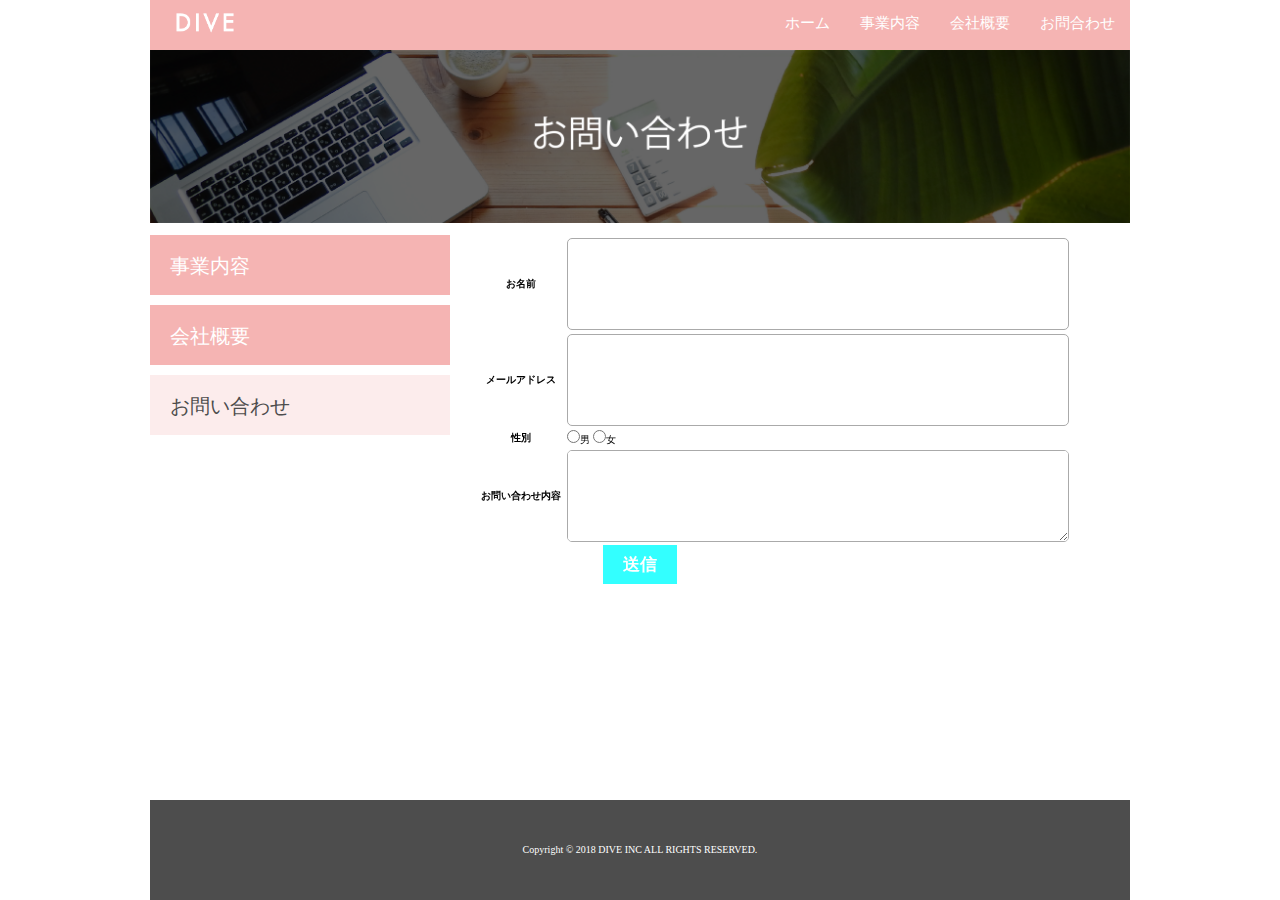
==== contact.html @ 0fd5ba5b "課題提出" ====
<!DOCTYPE html>
<html>
  <head>
    <meta http-equiv="content-type" content="text/html; charset=utf-8">
    <link rel="stylesheet" href="./CSS/normalize.css">
    <link rel="stylesheet" href="./CSS/style.css">
    <link rel="stylesheet" href="./CSS/contact.css">
    <title>株式会社DIVE</title>
  </head>
  <body>
    <div class="container">
      <header class="header clearfix">
        <a href="index.html">
          <img src="./images/logo.png" class="logo_image">
        </a>
        <nav>
          <ul class="top_menu clearfix">
            <li><a href="index.html">ホーム</a></li>
            <li><a href="business.html">事業内容</a></li>
            <li><a href="company.html">会社概要</a></li>
            <li><a href="contact.html">お問合わせ</a></li>
          </ul>
        </nav>
      </header>
      <img src="./images/contact.png" class="image_area">
      <div class="wrapper clearfix">
        <aside class="side_menu">
          <nav>
            <ul>
              <li><a href="business.html">事業内容</a></li>
              <li><a href="company.html">会社概要</a></li>
              <li class="point"><a href="contact.html">お問い合わせ</a></li>
            </ul>
          </nav>
        </aside>
      <article class="contact">
        <table class="form-table">
          <tbody>
            <tr>
              <th>お名前</th>
              <td><input class="inputs" type="text" name="name">
              </td>
            </tr>
            <tr>
              <th>メールアドレス</th>
              <td><input class="inputs" type="email" name="email">
            </td>
            <tr>
              <th>性別</th>
              <td><input id="male" type="radio" name="sex" value="male"><label for="male">男</label>
              <input id="female" type="radio" name="sex" value="female"><label for="female">女</label>
              </td>
            </tr>
            <tr>
              <th>お問い合わせ内容</th>
              <td><textarea class="inputs"></textarea>
            </td>
          </tr>
        </tbody>
      </table>
          <div class="btn-area">
            <input type="submit" value="送信">
          </div>

        </form>
      </article>
    </div>
      <footer class="footer">
        <p>Copyright ©︎ 2018 DIVE INC ALL RIGHTS RESERVED.</p>
      </footer>
    </div>
  </body>
</html>
---- CSS/style.css ----
html {
  font-size: 62.5%;
  height: 100%;
}
body {
height: 100%;
}
ul {
  margin: 0;
  padding: 0;
}
li {
  list-style: none;
}
.header {
  background-color: #F5B4B3;
  height: 50px;
  font-size: 1.5rem;
}
ul.top_menu {
  float: right;
}
.top_menu li {
  float: left;
  width: auto;
}
.top_menu li  a {
  color: #fff;
  text-decoration: none;
  display: block;
  padding: 15px;
}
.top_menu li a:hover {
  text-decoration: underline;
}
.logo_image {
  width: 110px;
  float: left;
  margin: 0;
}
.image_area{
  width: 100%
}
.wrapper{
  margin-top: 10px;
  padding-bottom: 100px;
}
.side_menu{
width: 300px;
float:left;
}
.side_menu li{
  background-color: #F5B4B3;
  height: 6rem;
  margin-bottom: 10px;
}
.side_menu li a{
  font-size: 2rem;
  color: #fff;
  text-decoration: none;
  display: block;
  padding: 2rem;
}
.banner img{
  width: 100%;
}
.banner{
  margin-top: 20px;
}
.clearfix::after {
  content: "";
  display: block;
  clear: both;
}
.side_menu li:hover{
  opacity: 0.6;
}
.banner a:hover{
  opacity: 0.6;
}
.content{
  width: 660px;
  margin-left: 20px;
  float: left;
  font-size: 1.5rem;
}
.news{
  height: 200px;
  background-color: #FCE8E7;
  padding: 20px;
}
.news{
  height: 200px;
  background-color: #FCE8E7;
  padding: 20px;
  overflow: scroll;
  line-height: 2;
}
.footer{
  width: 100%;
  height:  100px;
  position: absolute;
  bottom: 0;
  background-color: #4D4D4D;
  display: table;
}
.footer p {
  font-size: 1rem;
  color: #fff;
  text-align: center;
  vertical-align: middle;
  display: table-cell;
}
.container {
  width: 980px;
  margin: 0 auto;
  min-height: 100%;
  position: relative;
  min-height: 100%;
}
.banner_content {
  margin-top: 10px;
  display: table;
}
.banner_content p {
  display: table-cell;
}
.banner_content p img {
  width: 100%
}
.image_area{
  width: 100%;
}
.point{
  background-color: #FCECEC;
}
.point a{
  color: #4D4D4D
}
.side_menu .point{
  background-color: #FCECEC;
}
.side_menu .point a{
  color: #4D4D4D;
}
---- CSS/contact.css ----
table{
  width:630px;
  margin: 0 auto;
}
.label{
  float: left;
  margin-right: 20px;
  width:150px;
  padding-left: 10px;
  font-size: 7rem;
}
.inputs{
  float: left;
  width:480px;
}
input[type="text"],input[type="email"]{
  border: solid 1px #aaa;
  border-radius:5px;
  padding:10px;
  font-size: 7rem;
  height: 7rem;
  width: 480px;
}
textarea{
  border: solid 1px #aaa;
  border-radius:5px;
  padding: 10px;
  height: 7rem;
  font-size: 7rem;
}
.btn-area{
  text-align: center;
}
input[type="submit"]{
  background: #33ffff;
  border: none;
  color: white;
  font-size:17px;
  font-weight:bold;
  padding: 10px 20px;
  margin: 0 5px;
}
th{
  font-style: 7rem;
}
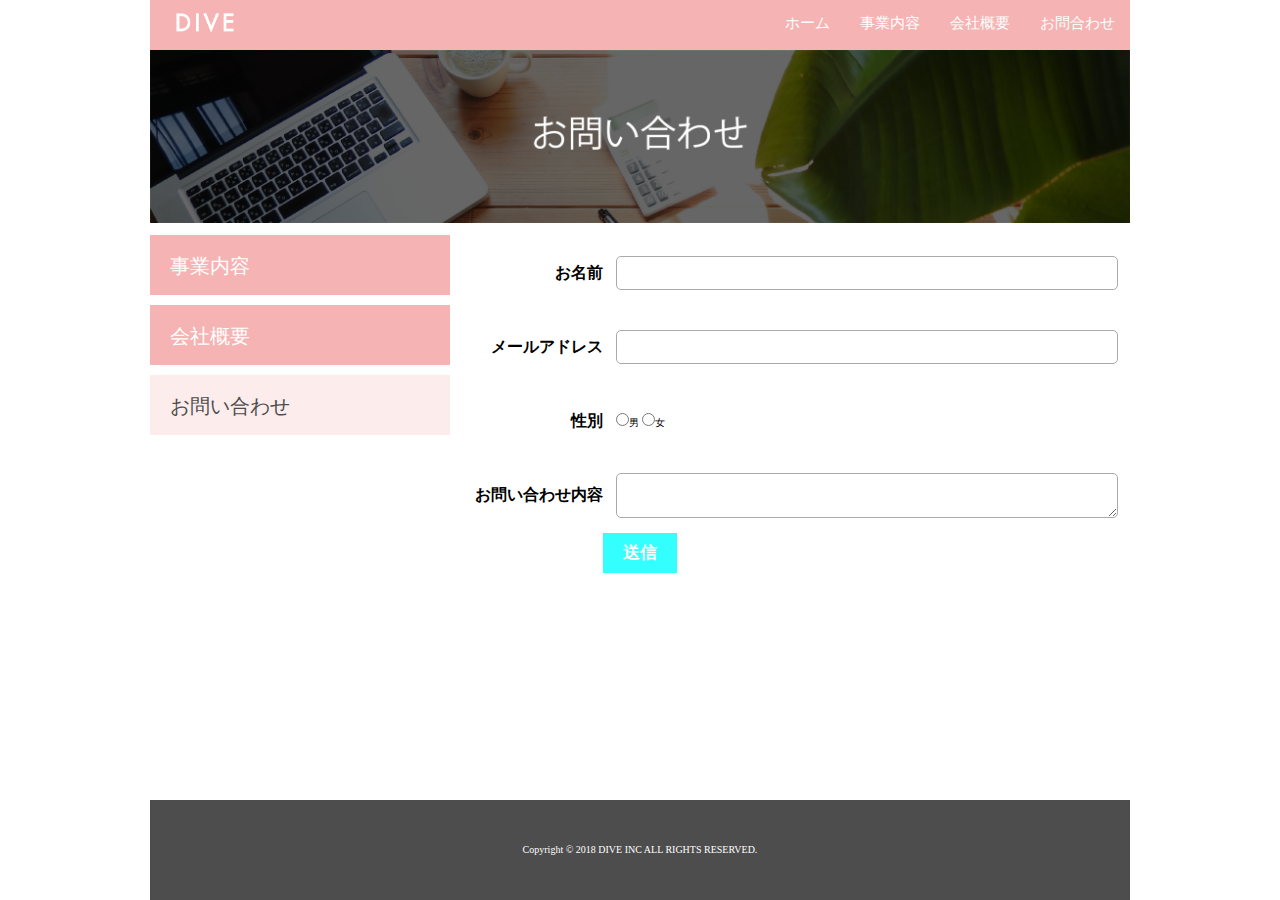
==== commit a8c59349: "課題提出" ====
--- a/contact.html
+++ b/contact.html
@@ -34,7 +34,7 @@
           </nav>
         </aside>
       <article class="contact">
-        <table class="form-table">
+        <table class="form">
           <tbody>
             <tr>
               <th>お名前</th>
@@ -59,7 +59,7 @@
         </tbody>
       </table>
           <div class="btn-area">
-            <input type="submit" value="送信">
+            <input type="submit" value="送信" class="btn-area-submit">
           </div>
 
         </form>
--- a/CSS/contact.css
+++ b/CSS/contact.css
@@ -1,13 +1,18 @@
-table{
-  width:630px;
-  margin: 0 auto;
+.form th{
+  width:150px;
+  padding-right: 1rem;
+  height: 7rem;
+  text-align: right;
+  font-size: 16px;
+}
+.form td{
+  width: 480px;
 }
 .label{
   float: left;
   margin-right: 20px;
   width:150px;
   padding-left: 10px;
-  font-size: 7rem;
 }
 .inputs{
   float: left;
@@ -17,21 +22,14 @@
   border: solid 1px #aaa;
   border-radius:5px;
   padding:10px;
-  font-size: 7rem;
-  height: 7rem;
   width: 480px;
 }
 textarea{
   border: solid 1px #aaa;
   border-radius:5px;
   padding: 10px;
-  height: 7rem;
-  font-size: 7rem;
 }
-.btn-area{
-  text-align: center;
-}
-input[type="submit"]{
+.btn-area-submit{
   background: #33ffff;
   border: none;
   color: white;
@@ -40,6 +38,13 @@
   padding: 10px 20px;
   margin: 0 5px;
 }
+.btn-area-submit:hover{
+  opacity: 0.5;
+}
+
 th{
   font-style: 7rem;
 }
+.btn-area{
+  text-align: center;
+}
